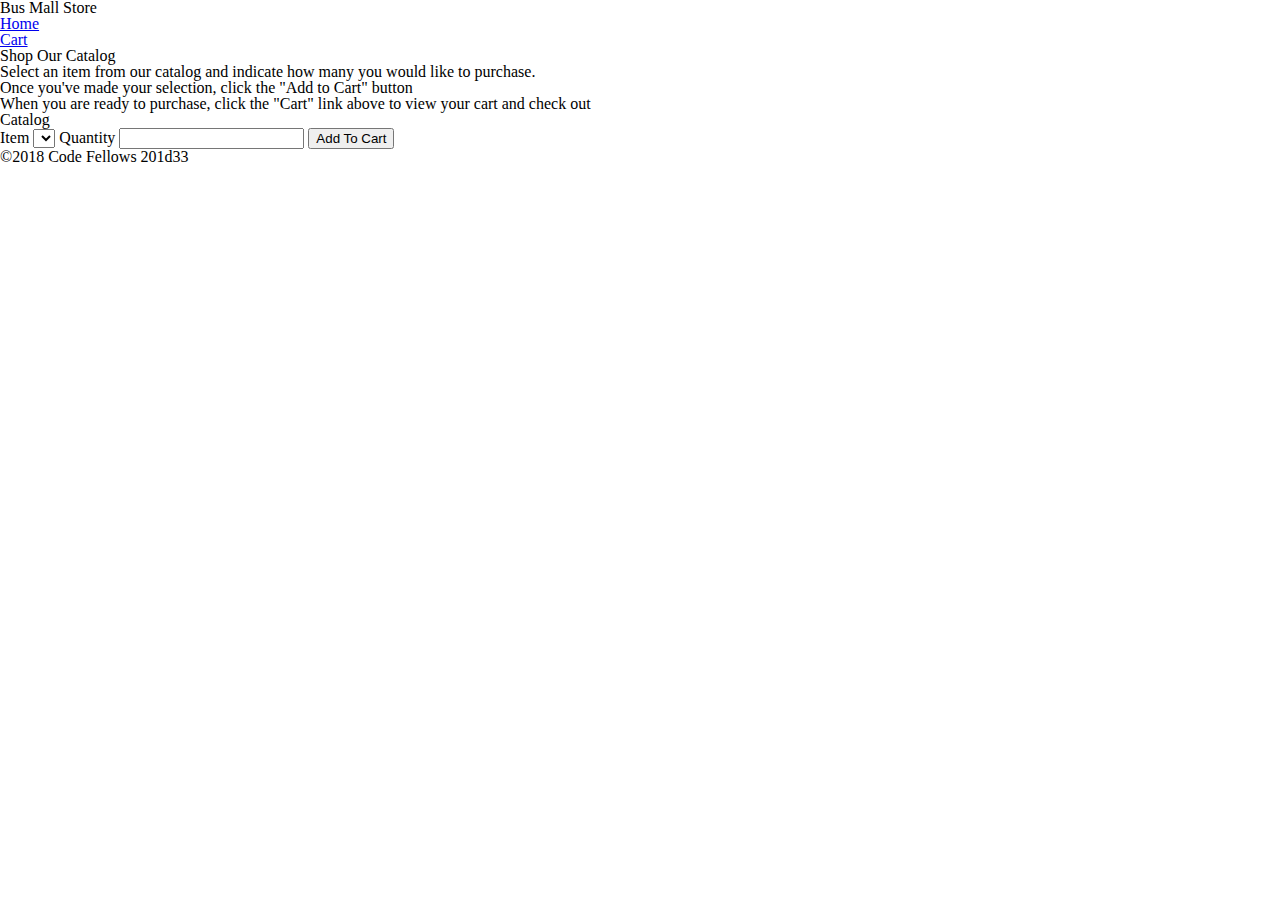
==== index.html @ 4e68d374 "initial commit" ====
<!DOCTYPE html>
<html>

  <head>
    <title>Bus Mall Store</title>
    <link rel="stylesheet" href="css/reset.css" />
    <link rel="stylesheet" href="css/style.css" />
  </head>

  <body>

    <header>
      <h1>Bus Mall Store</h1>
      <nav>
        <ul>
          <li><a href="index.html">Home</a></li>
          <li><a href="cart.html">Cart</a><span id="itemCount"></span></li>
        </ul>
      </nav>
    </header>

    <main>

      <section class="deck col-1">
        <div class="card">
          <header>
            <h1>Shop Our Catalog</h1>
          </header>
          <div class="copy">
            <ol>
              <li>Select an item from our catalog and indicate how many you would like to purchase.</li>
              <li>Once you've made your selection, click the "Add to Cart" button</li>
              <li>When you are ready to purchase, click the "Cart" link above to view your cart and check out</li>
            </ol>
          </div>
        </div>
      </section>

      <section class="deck col-2">
        <div class="card">
          <div class="copy">
            <form id="catalog">
              <fieldset>
                <legend>Catalog</legend>
                <label>
                  <span>Item</span>
                  <select id="items"></select>
                </label>
                <label>
                  <span>Quantity</span>
                  <input id="quantity" type="number" />
                </label>
                <input type="submit" value="Add To Cart" />
              </fieldset>
            </form>
          </div>
        </div>
        <div class="card" id="cartContents"></div>
      </section>

    </main>

    <footer>
      <p>&copy;2018 Code Fellows 201d33</p>
    </footer>

    <script src='js/app.js'></script>
    <script src='js/catalog.js'></script>
  </body>

</html>
---- css/style.css ----
/* TODO: Make it awesome */
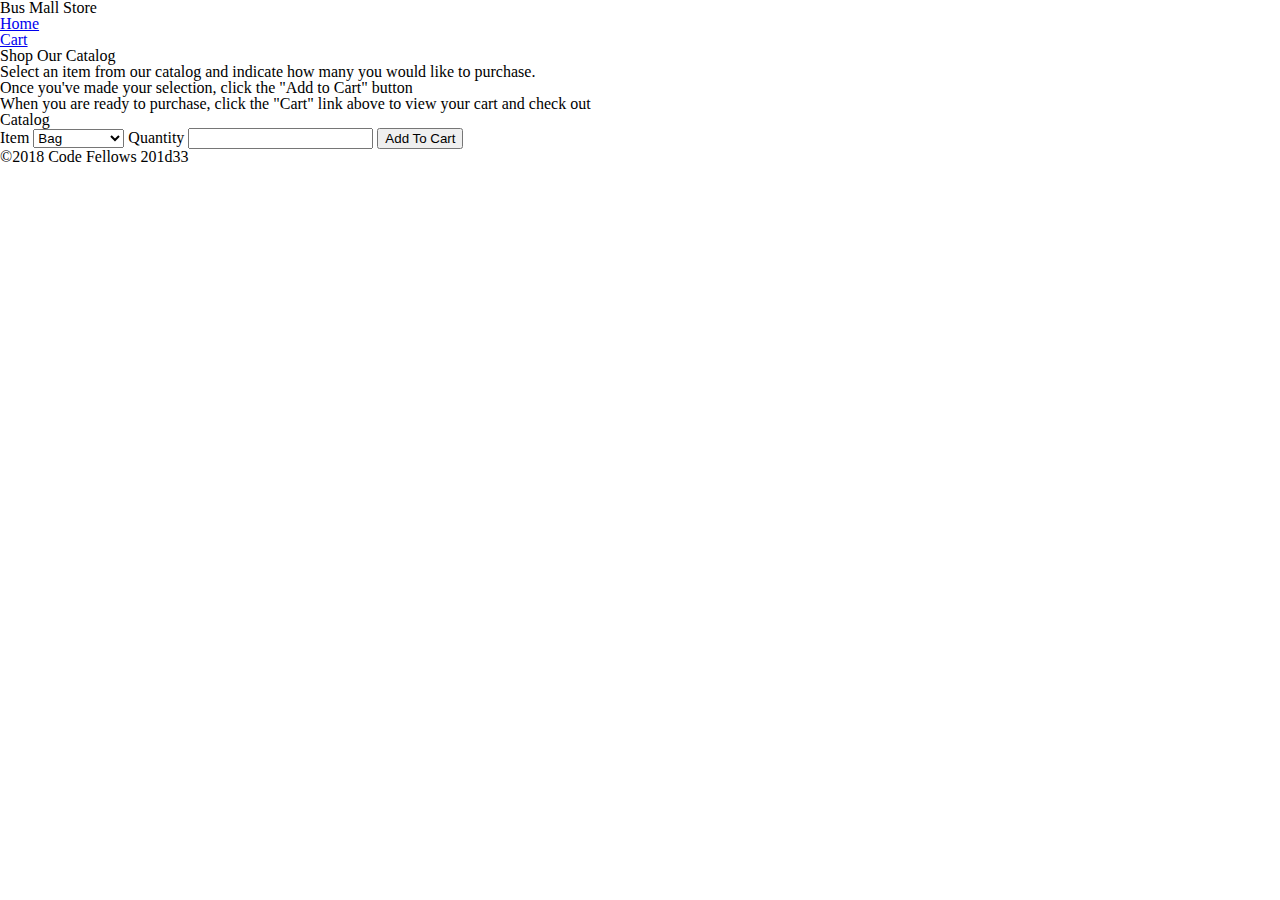
==== commit 375d5a61: "can now add item to cart" ====
--- a/index.html
+++ b/index.html
@@ -1,6 +1,5 @@
 <!DOCTYPE html>
 <html>
-
   <head>
     <title>Bus Mall Store</title>
     <link rel="stylesheet" href="css/reset.css" />
@@ -8,7 +7,6 @@
   </head>
 
   <body>
-
     <header>
       <h1>Bus Mall Store</h1>
       <nav>
@@ -20,7 +18,6 @@
     </header>
 
     <main>
-
       <section class="deck col-1">
         <div class="card">
           <header>
@@ -28,9 +25,17 @@
           </header>
           <div class="copy">
             <ol>
-              <li>Select an item from our catalog and indicate how many you would like to purchase.</li>
-              <li>Once you've made your selection, click the "Add to Cart" button</li>
-              <li>When you are ready to purchase, click the "Cart" link above to view your cart and check out</li>
+              <li>
+                Select an item from our catalog and indicate how many you would
+                like to purchase.
+              </li>
+              <li>
+                Once you've made your selection, click the "Add to Cart" button
+              </li>
+              <li>
+                When you are ready to purchase, click the "Cart" link above to
+                view your cart and check out
+              </li>
             </ol>
           </div>
         </div>
@@ -44,7 +49,7 @@
                 <legend>Catalog</legend>
                 <label>
                   <span>Item</span>
-                  <select id="items"></select>
+                  <select id="items"> </select>
                 </label>
                 <label>
                   <span>Quantity</span>
@@ -57,15 +62,13 @@
         </div>
         <div class="card" id="cartContents"></div>
       </section>
-
     </main>
 
     <footer>
       <p>&copy;2018 Code Fellows 201d33</p>
     </footer>
 
-    <script src='js/app.js'></script>
-    <script src='js/catalog.js'></script>
+    <script src="js/app.js"></script>
+    <script src="js/catalog.js"></script>
   </body>
-
 </html>
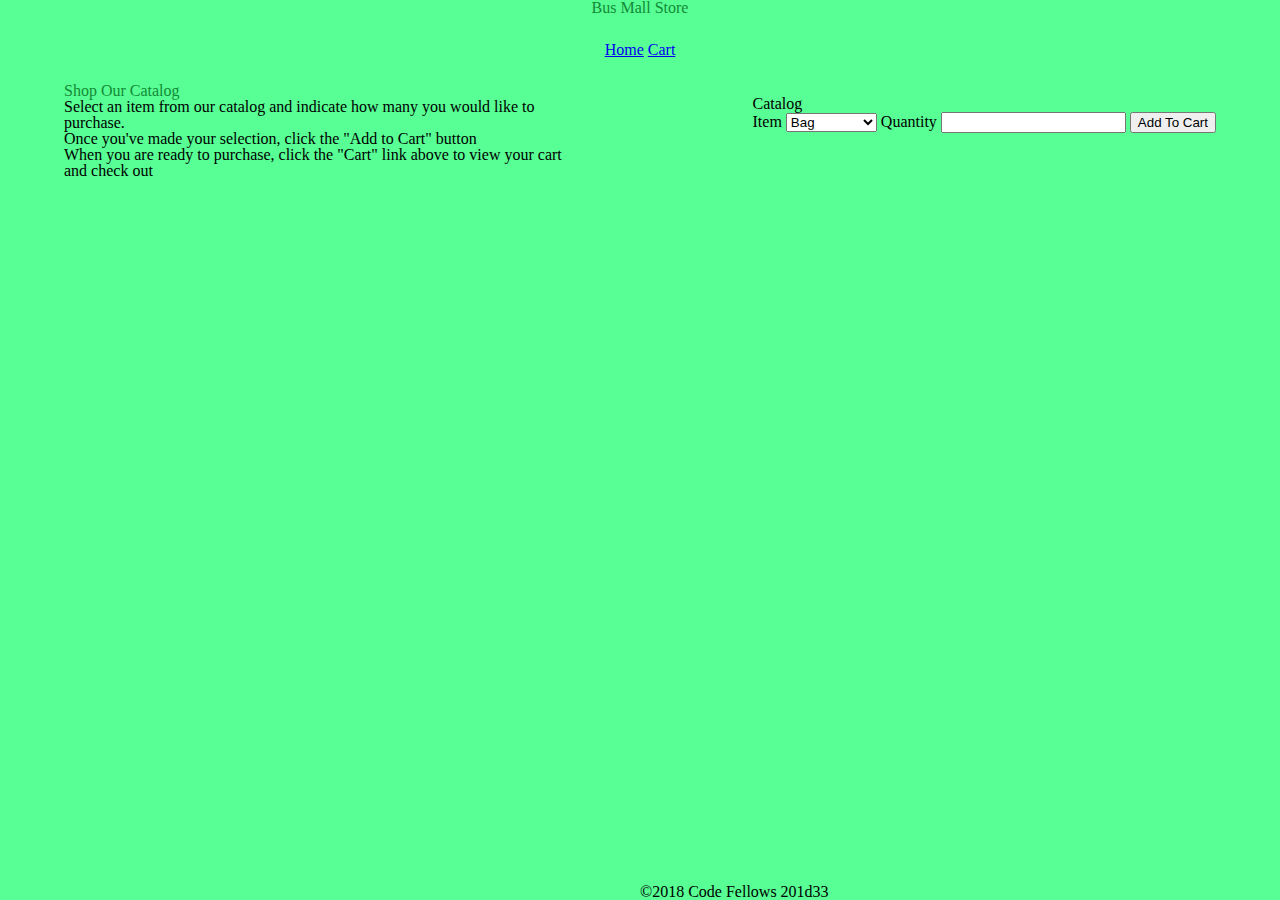
==== commit 95f345e9: "inital html page ommit" ====
--- a/index.html
+++ b/index.html
@@ -1,5 +1,6 @@
 <!DOCTYPE html>
 <html>
+
   <head>
     <title>Bus Mall Store</title>
     <link rel="stylesheet" href="css/reset.css" />
@@ -7,10 +8,11 @@
   </head>
 
   <body>
+
     <header>
-      <h1>Bus Mall Store</h1>
-      <nav>
-        <ul>
+      <h1 class='center'>Bus Mall Store</h1>
+      <nav class='center'>
+        <ul class='ul-nav'>
           <li><a href="index.html">Home</a></li>
           <li><a href="cart.html">Cart</a><span id="itemCount"></span></li>
         </ul>
@@ -18,6 +20,7 @@
     </header>
 
     <main>
+
       <section class="deck col-1">
         <div class="card">
           <header>
@@ -25,17 +28,9 @@
           </header>
           <div class="copy">
             <ol>
-              <li>
-                Select an item from our catalog and indicate how many you would
-                like to purchase.
-              </li>
-              <li>
-                Once you've made your selection, click the "Add to Cart" button
-              </li>
-              <li>
-                When you are ready to purchase, click the "Cart" link above to
-                view your cart and check out
-              </li>
+              <li>Select an item from our catalog and indicate how many you would like to purchase.</li>
+              <li>Once you've made your selection, click the "Add to Cart" button</li>
+              <li>When you are ready to purchase, click the "Cart" link above to view your cart and check out</li>
             </ol>
           </div>
         </div>
@@ -49,7 +44,7 @@
                 <legend>Catalog</legend>
                 <label>
                   <span>Item</span>
-                  <select id="items"> </select>
+                  <select id="items"></select>
                 </label>
                 <label>
                   <span>Quantity</span>
@@ -62,13 +57,15 @@
         </div>
         <div class="card" id="cartContents"></div>
       </section>
+
     </main>
 
-    <footer>
+    <footer class='center'>
       <p>&copy;2018 Code Fellows 201d33</p>
     </footer>
 
-    <script src="js/app.js"></script>
-    <script src="js/catalog.js"></script>
+    <script src='js/app.js'></script>
+    <script src='js/catalog.js'></script>
   </body>
+
 </html>
--- a/css/style.css
+++ b/css/style.css
@@ -1 +1,54 @@
-/* TODO: Make it awesome */+/* TODO: Make it awesome */
+.center {
+  text-align: center;
+}
+
+body{
+  background : #57FF94;
+}
+
+h1 {
+  color:#138A36;
+}
+main {
+margin: auto;
+border: thin 5px 100% black;
+background: lightblue;
+width: 100%;
+}
+
+ul-nav {
+  display: inline-block;
+  width: 40%;
+  text-align: center;
+  margin-top: 9%;
+  list-style-type: square;
+
+}
+
+nav li {
+  display: inline-block;
+  margin-top: 2%;
+ 
+}
+
+.col-1 {
+  float: left;
+  margin-top: 2%;
+  max-width: 40%;
+  margin-left: 5%;
+
+}
+
+.col-2 {
+  float: right;
+  max-width: 40%;
+  margin-top: 3%;
+  margin-right: 5%;
+  padding: auto;
+}
+footer {
+  position: absolute;
+  bottom: 0;
+  left: 50%;
+}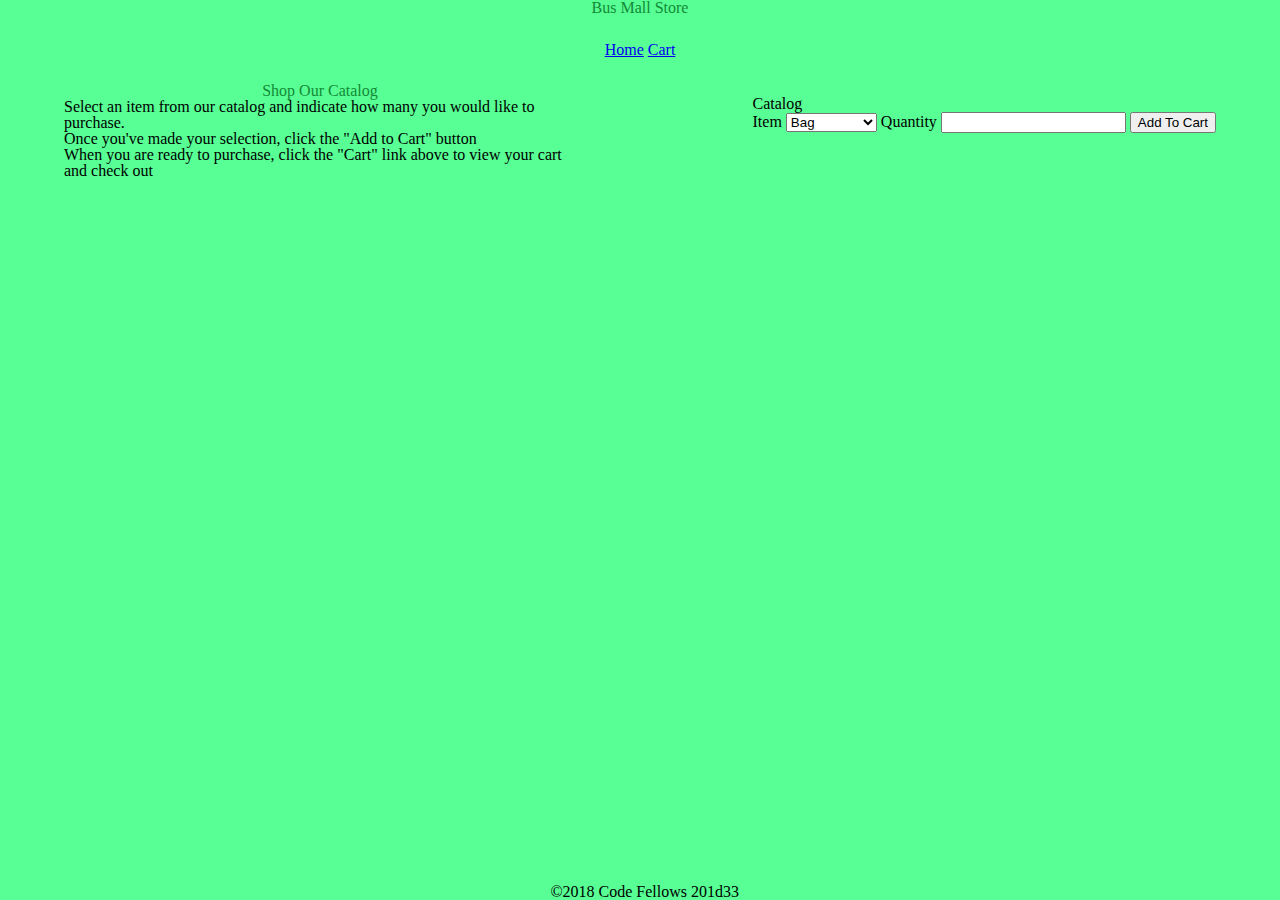
==== commit 8350824f: "fix css on cart page" ====
--- a/index.html
+++ b/index.html
@@ -1,6 +1,5 @@
 <!DOCTYPE html>
 <html>
-
   <head>
     <title>Bus Mall Store</title>
     <link rel="stylesheet" href="css/reset.css" />
@@ -8,7 +7,6 @@
   </head>
 
   <body>
-
     <header>
       <h1 class='center'>Bus Mall Store</h1>
       <nav class='center'>
@@ -20,23 +18,30 @@
     </header>
 
     <main>
-
-      <section class="deck col-1">
+      <section class="deck col-1 left">
         <div class="card">
           <header>
             <h1>Shop Our Catalog</h1>
           </header>
           <div class="copy">
             <ol>
-              <li>Select an item from our catalog and indicate how many you would like to purchase.</li>
-              <li>Once you've made your selection, click the "Add to Cart" button</li>
-              <li>When you are ready to purchase, click the "Cart" link above to view your cart and check out</li>
+              <li>
+                Select an item from our catalog and indicate how many you would
+                like to purchase.
+              </li>
+              <li>
+                Once you've made your selection, click the "Add to Cart" button
+              </li>
+              <li>
+                When you are ready to purchase, click the "Cart" link above to
+                view your cart and check out
+              </li>
             </ol>
           </div>
         </div>
       </section>
 
-      <section class="deck col-2">
+      <section class="deck col-2 right">
         <div class="card">
           <div class="copy">
             <form id="catalog">
@@ -44,7 +49,7 @@
                 <legend>Catalog</legend>
                 <label>
                   <span>Item</span>
-                  <select id="items"></select>
+                  <select id="items"> </select>
                 </label>
                 <label>
                   <span>Quantity</span>
@@ -57,15 +62,13 @@
         </div>
         <div class="card" id="cartContents"></div>
       </section>
-
     </main>
 
     <footer class='center'>
       <p>&copy;2018 Code Fellows 201d33</p>
     </footer>
 
-    <script src='js/app.js'></script>
-    <script src='js/catalog.js'></script>
+    <script src="js/app.js"></script>
+    <script src="js/catalog.js"></script>
   </body>
-
 </html>
--- a/css/style.css
+++ b/css/style.css
@@ -13,7 +13,6 @@
 main {
 margin: auto;
 border: thin 5px 100% black;
-background: lightblue;
 width: 100%;
 }
 
@@ -23,8 +22,11 @@
   text-align: center;
   margin-top: 9%;
   list-style-type: square;
+}
+.card  h1 {
+  text-align: center;
+}
 
-}
 
 nav li {
   display: inline-block;
@@ -32,15 +34,20 @@
  
 }
 
-.col-1 {
+.left{
   float: left;
   margin-top: 2%;
   max-width: 40%;
   margin-left: 5%;
-
 }
 
-.col-2 {
+car-ol {
+  margin-top: 2%;
+}
+.cart-nav {
+  margin-bottom: 1%;
+}
+.right {
   float: right;
   max-width: 40%;
   margin-top: 3%;
@@ -50,5 +57,5 @@
 footer {
   position: absolute;
   bottom: 0;
-  left: 50%;
+  left: 43%;
 }